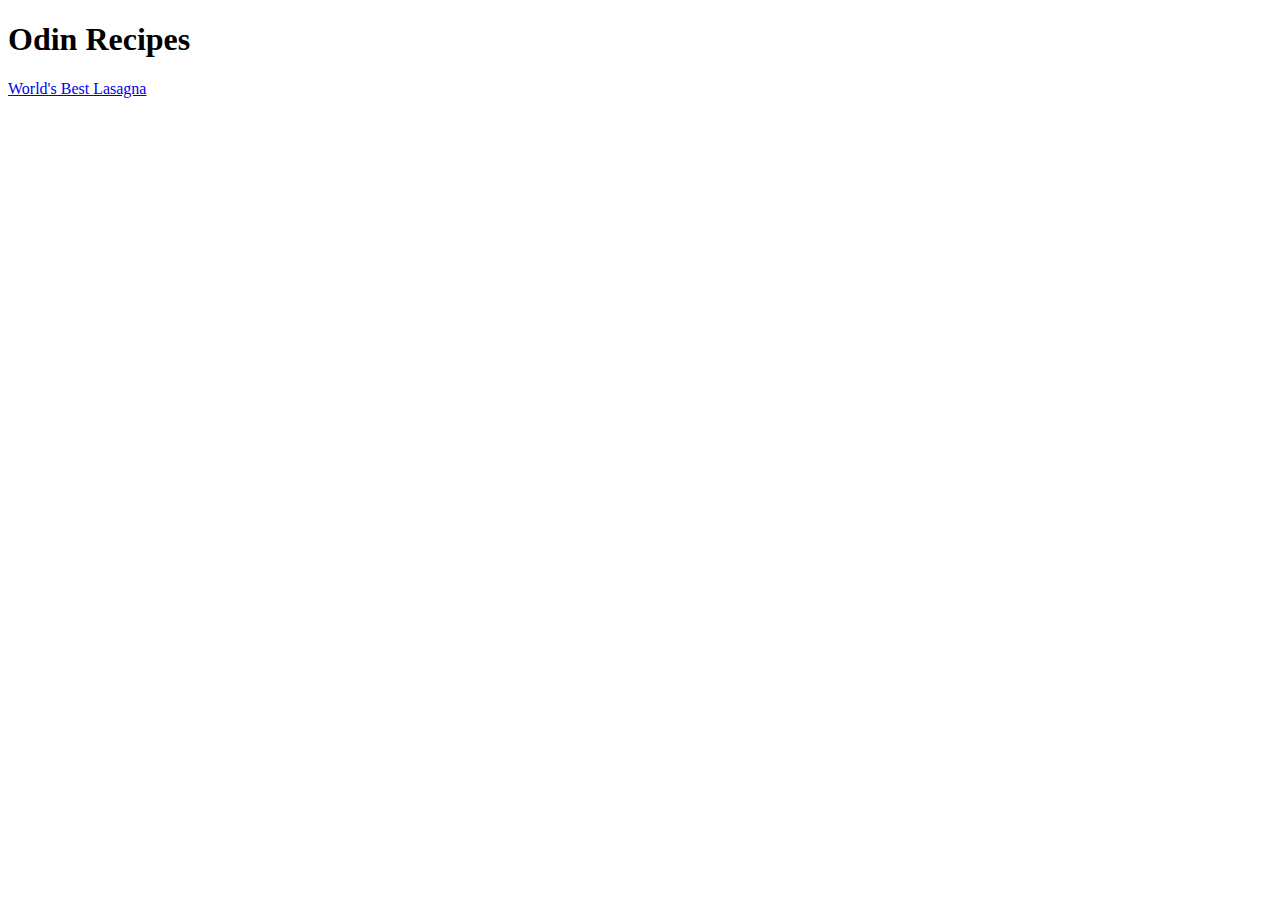
==== index.html @ 0c5dee88 "Add All Recipes Homepage and World's Best Lasagna Recipe Page" ====
<!DOCTYPE html>
<html lang="en">
<head>
    <meta charset="UTF-8">
    <meta name="viewport" content="width=device-width, initial-scale=1.0">
    <title>Recipes</title>
</head>
<body>
    <h1>Odin Recipes</h1>
    <a href="./recipes/lasagna.html" target="_blank" rel="noopener noreferrer">World's Best Lasagna</a>
</body>
</html>
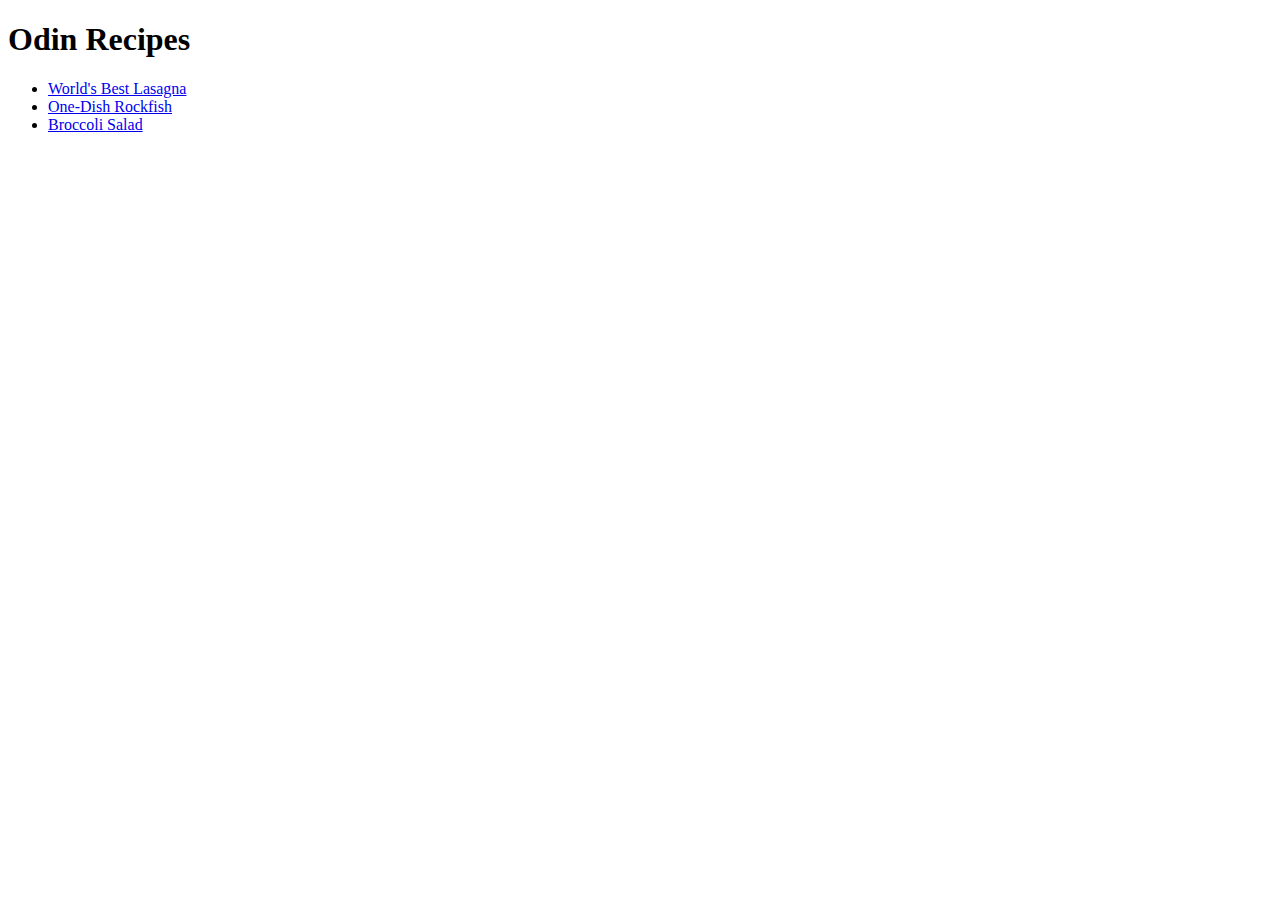
==== commit 98db970f: "Add rockfish and salad jpg's + html files" ====
--- a/index.html
+++ b/index.html
@@ -7,6 +7,17 @@
 </head>
 <body>
     <h1>Odin Recipes</h1>
-    <a href="./recipes/lasagna.html" target="_blank" rel="noopener noreferrer">World's Best Lasagna</a>
-</body>
+    <ul>
+        <li>
+            <a href="./recipes/lasagna.html" target="_blank" rel="noopener noreferrer">World's Best Lasagna</a>
+        
+        </li>
+        <li>
+            <a href="./recipes/rockfish.html" target="_blank" rel="noopener noreferrer">One-Dish Rockfish</a>
+        </li>
+        <li>
+            <a href="./recipes/salad.html" target="_blank" rel="noopener noreferrer">Broccoli Salad</a>
+        </li>
+        </ul>
+    </body>
 </html>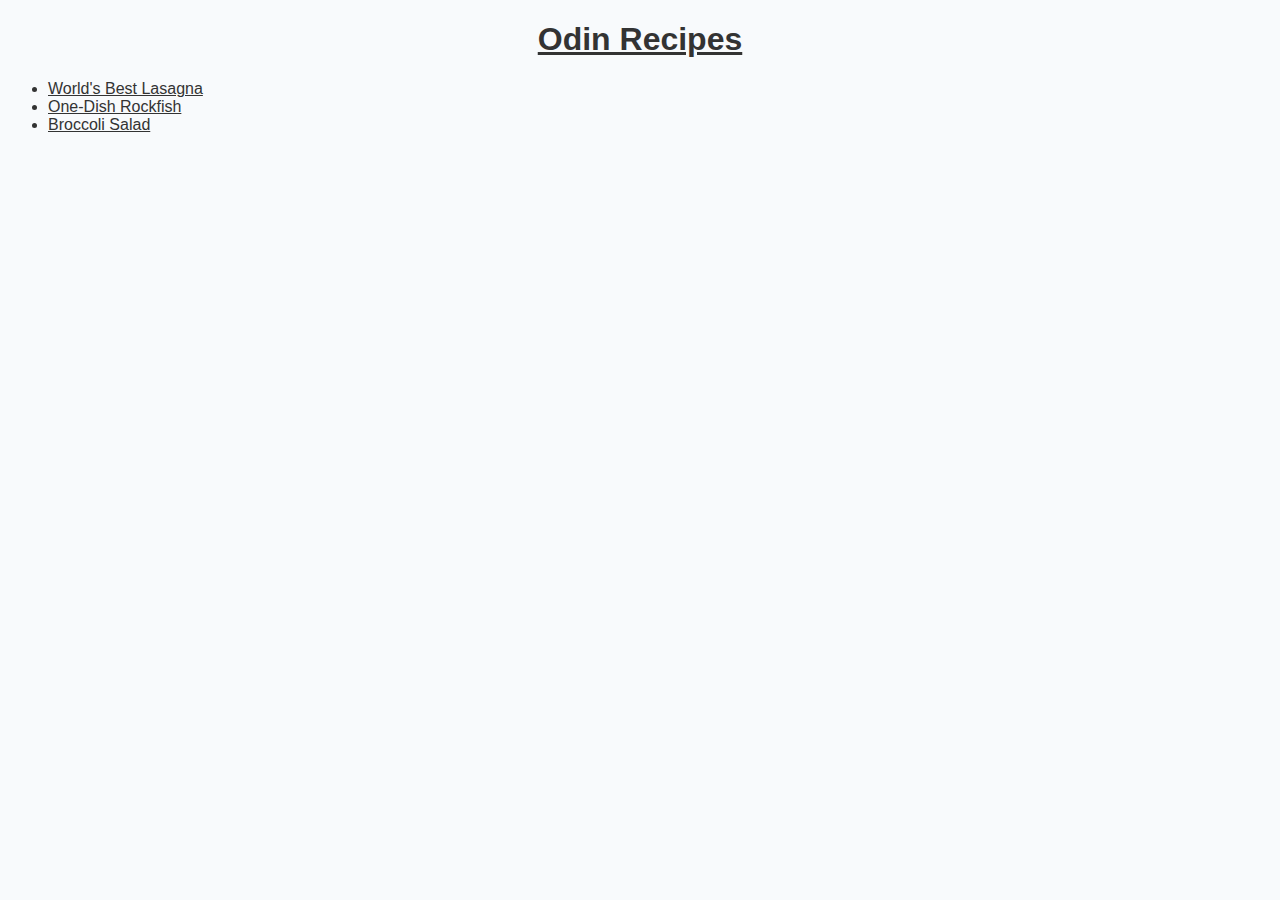
==== commit 71ebef19: "Add styles.css: change Header style and general font-family, background-color and color" ====
--- a/index.html
+++ b/index.html
@@ -1,6 +1,7 @@
 <!DOCTYPE html>
 <html lang="en">
-<head>
+<head> 
+    <link rel="stylesheet" href="styles.css" />
     <meta charset="UTF-8">
     <meta name="viewport" content="width=device-width, initial-scale=1.0">
     <title>Recipes</title>
--- a/styles.css
+++ b/styles.css
@@ -0,0 +1,15 @@
+* {
+    font-family: Verdana, Geneva, Tahoma, sans-serif;
+    background-color: #f8fafc;
+    color: #333333
+}
+
+h1,
+h2,
+h3,
+h4,
+h5,
+h6 {
+    text-align: center;
+    text-decoration: underline;
+}